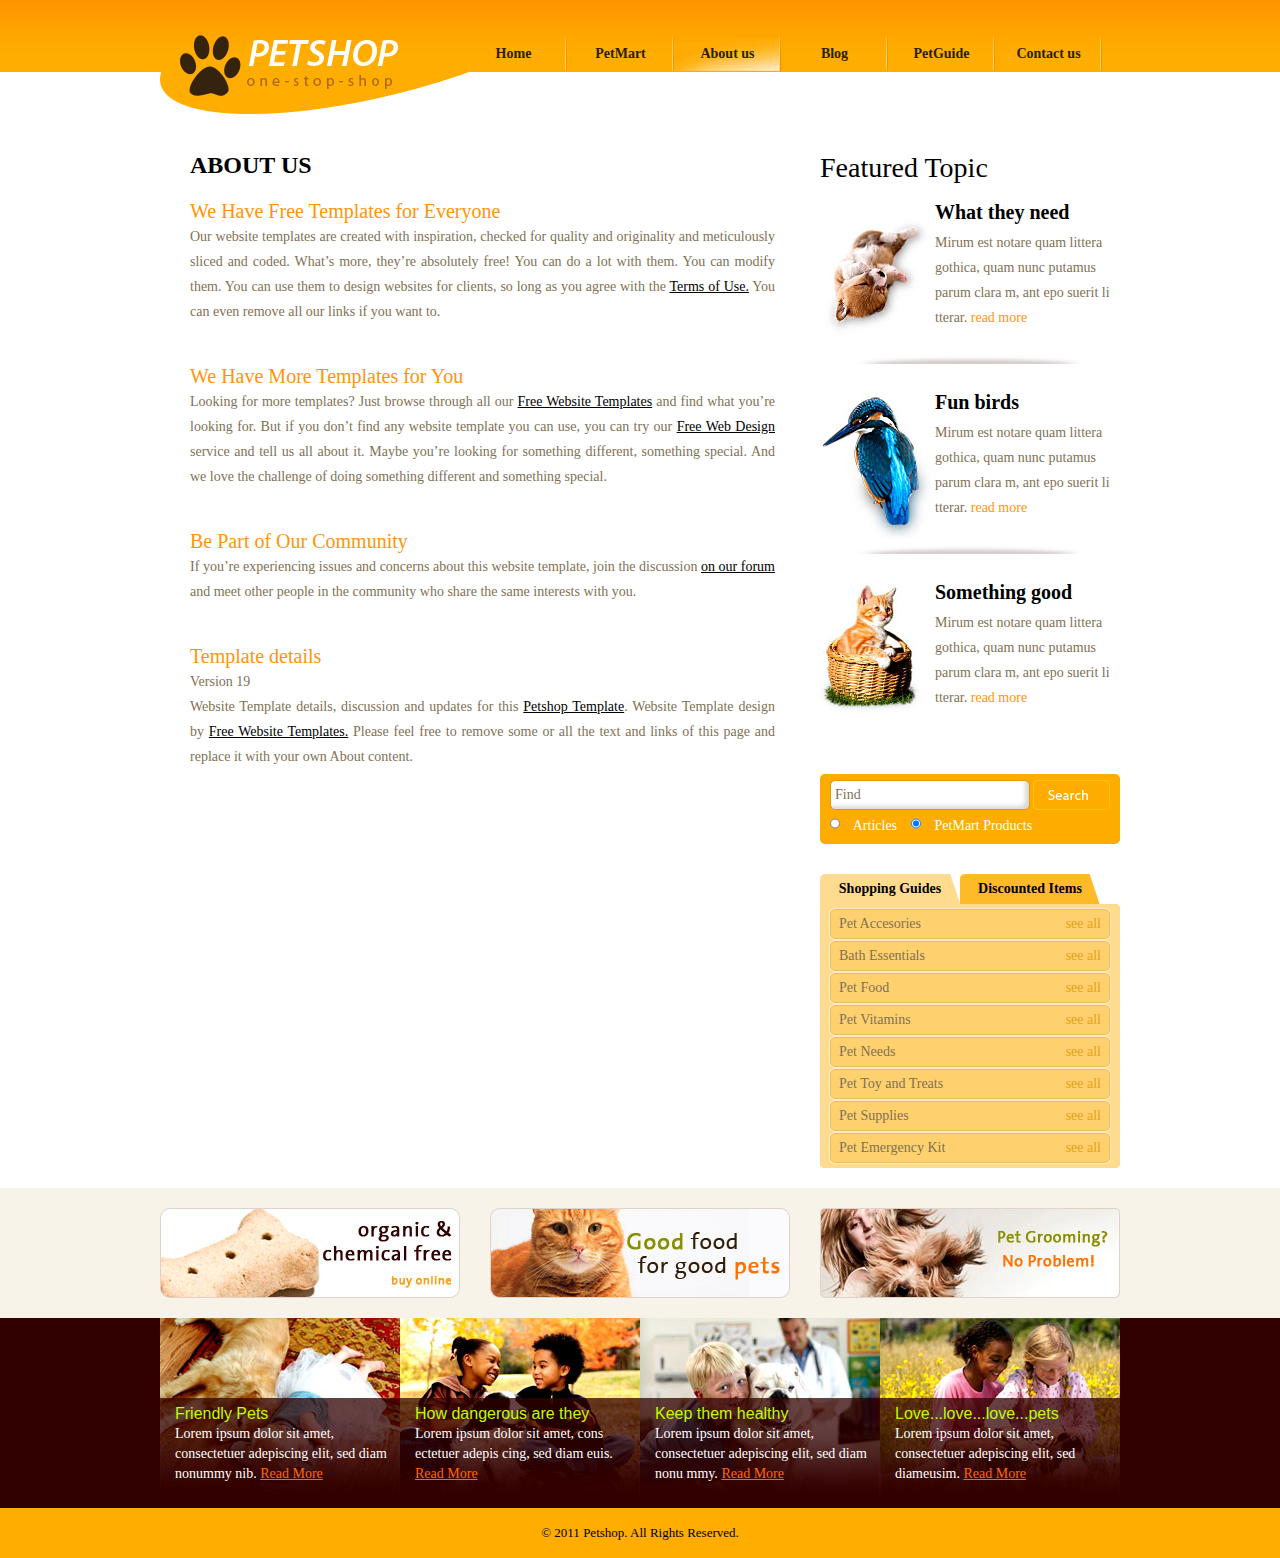
==== about.html @ a39417c6 "Pet Website Template" ====
<!DOCTYPE html >
<!--  Website template by freewebsitetemplates.com  -->
<html>

<head>
	<title>About-Pet Shop Template</title>
	<meta  charset=iso-8859-1" />
	<link href="css/style.css" rel="stylesheet" type="text/css" />
	<!--[if IE 6]>
		<link href="css/ie6.css" rel="stylesheet" type="text/css" />
	<![endif]-->
	<!--[if IE 7]>
        <link href="css/ie7.css" rel="stylesheet" type="text/css" />  
	<![endif]-->
</head>

<body>

	  
			<div id="header">
	           		<a href="index.html" id="logo"><img src="images/logo.gif" width="310" height="114" alt="" title=""></a>
					<ul class="navigation">
						<li ><a href="index.html">Home</a></li>
						<li><a href="petmart.html">PetMart</a></li>
						<li class="active"><a href="about.html">About us</a></li>
						<li><a href="blog.html">Blog</a></li>
						<li><a href="petguide.html">PetGuide</a></li>
						<li><a href="contact.html">Contact us</a></li>
					</ul>
			</div>
			
			<div id="body">
			
			       <div id="content">
				   
				        <div class="content">
							<div class="about">
							     <h2>ABOUT US</h2>
                                 <ul>
									<li>
										<h2><a href="about.html">We Have Free Templates for Everyone</a></h2>
									    <p>
											Our website templates are created with inspiration, checked for quality
											and originality and meticulously sliced and coded. What�s more, they�re
											absolutely free! You can do a lot with them. You can modify them. You
											can use them to design websites for clients, so long as you agree with
											the <a href="http://www.freewebsitetemplates.com/about/termsofuse/">Terms of Use.</a> You can even remove all our links if you want to.
										</p>
									</li>
									<li>
										<h2><a href="about.html">We Have More Templates for You</a></h2>
									    <p>
											Looking for more templates? Just browse through all our <a href="http://www.freewebsitetemplates.com/">Free Website
											Templates</a> and find what you�re looking for. But if you don�t find any
											website template you can use, you can try our <a href="http://www.freewebsitetemplates.com/">Free Web Design</a> service
											and tell us all about it. Maybe you�re looking for something different,
											something special. And we love the challenge of doing something
											different and something special.
										</p>
									</li>
									<li>
										<h2><a href="about.html">Be Part of Our Community</a></h2>
									    <p>
											If you�re experiencing issues and concerns about this website template,
											join the discussion <a href="http://www.freewebsitetemplates.com/forum">on our forum</a> and meet other people in the
											community who share the same interests with you.
										</p>
									</li>
									<li>
										<h2><a href="about.html">Template details</a></h2>
									    <p>
											<span>Version 19</span>
											Website Template details, discussion and updates for this <a href="http://www.freewebsitetemplates.com/forum/f18/pet-shop-web-template-18806">Petshop Template</a>.
											Website Template design by <a href="http://www.freewebsitetemplates.com/">Free Website Templates.</a>
											Please feel free to remove some or all the text and links of this page and
											replace it with your own About content.
										</p>
									</li>
								 </ul>							
							</div>
						</div>
						
					    <div id="sidebar">
						
						
						        <div class="featured">
								        <h2>Featured Topic</h2>
								        <ul>
											<li>
											    <a href="about.html"><img src="images/puppy2.jpg" width="115" height="155" alt="Pet Shop" title="Pet Shop"></a>
											    <h2><a href="about.html">What they need</a></h2>
												<p>
												   Mirum est notare quam littera gothica, quam nunc putamus parum clara m, ant epo suerit li tterar. <a class="more" href="about.html">read more</a>
												</p>
												
											</li>
											<li>
											    <a href="about.html"><img src="images/bird2.jpg" width="115" height="155" alt="Pet Shop" title="Pet Shop"></a>
											    <h2><a href="about.html">Fun birds</a></h2>
												<p>
												   Mirum est notare quam littera gothica, quam nunc putamus parum clara m, ant epo suerit li tterar. <a class="more" href="about.html">read more</a>
												</p>
												
											</li>
											<li class="last">
											    <a href="about.html"><img src="images/cat2.jpg" width="115" height="155" alt="Pet Shop" title="Pet Shop"></a>
											    <h2><a href="about.html">Something good</a></h2>
												<p>
												   Mirum est notare quam littera gothica, quam nunc putamus parum clara m, ant epo suerit li tterar. <a class="more" href="about.html">read more</a>
												</p>
												
											</li>
										</ul>
								</div>
								
								
								<div class="search">
									<input type="text" name="s" value="Find"><button>&nbsp;</button>
									<label for="articles"><input type="radio" id="articles"> Articles</label>
									<label for="products"><input type="radio" id="products" checked> PetMart Products</label>
								</div>
								
                                <div class="section"> 								
									<ul class="navigation">
										<li class="active"><a href="index.html">Shopping Guides</a></li>
										<li><a href="index.html">Discounted Items</a></li>
									</ul>
									
									<div class="aside">
									 <div>
										<div>
											 <ul>
												<li><a href="index.html">Pet Accesories </a> <a class="more" href="index.html">see all</a></li>
												<li><a href="index.html">Bath Essentials</a> <a class="more" href="index.html">see all</a></li>
												<li><a href="index.html">Pet Food</a> <a class="more" href="index.html">see all</a></li>
												<li><a href="index.html">Pet Vitamins</a> <a class="more" href="index.html">see all</a></li>
												<li><a href="index.html">Pet Needs</a> <a class="more" href="index.html">see all</a></li>
												<li><a href="index.html">Pet Toy and Treats</a> <a class="more" href="index.html">see all</a></li>
												<li><a href="index.html">Pet Supplies</a> <a class="more" href="index.html">see all</a></li>
												<li><a href="index.html">Pet Emergency Kit</a> <a class="more" href="index.html">see all</a></li>
											 </ul>
										</div>
									 </div>
									</div>
								</div>
								
					    </div>
				   </div>
				   
				   <div class="featured">
				        <ul>
							<li><a href="index.html"><img src="images/organic-and-chemical-free.jpg" width="300" height="90" alt="Pet Shop" title="Pet Shop" ></a></li>
							<li><a href="index.html"><img src="images/good-food.jpg" width="300" height="90" alt="Pet Shop" title="Pet Shop" ></a></li>
							<li class="last"><a href="index.html"><img src="images/pet-grooming.jpg" width="300" height="90" alt="Pet Shop" title="Pet Shop" ></a></li>
						</ul>
				        
				   </div>
				  
			
			</div>
			
			<div id="footer">
			        <div class="section">
						<ul>
							<li>
								<img src="images/friendly-pets.jpg" width="240" height="186" alt="Pet Shop" title="Pet Shop">
								<h2><a href="index.html">Friendly Pets</a></h2>
								<p>
								   Lorem ipsum dolor sit amet, consectetuer adepiscing elit,  sed diam nonummy nib. <a class="more" href="index.html">Read More</a> 
								</p>
							</li>	
							<li>
								<img src="images/pet-lover2.jpg" width="240" height="186" alt="Pet Shop" title="Pet Shop">
								<h2><a href="index.html">How dangerous are they</a></h2>
								<p>
								   Lorem ipsum dolor sit amet, cons ectetuer adepis cing, sed diam euis. <a class="more" href="index.html">Read More</a> 
								</p>
							</li>	
							<li>
								<img src="images/healthy-dog.jpg" width="240" height="186" alt="Pet Shop" title="Pet Shop">
								<h2><a href="index.html">Keep them healthy</a></h2>
								<p>
								   Lorem ipsum dolor sit amet, consectetuer adepiscing elit,  sed diam nonu mmy. <a class="more" href="index.html">Read More</a> 
								</p>
							</li>	
							<li>
								
								<h2><a href="index.html">Love...love...love...pets</a></h2>
								<p>
								     Lorem ipsum dolor sit amet, consectetuer adepiscing elit,  sed diameusim. <a class="more" href="index.html">Read More</a> 
								</p>
								<img src="images/pet-lover.jpg" width="240" height="186" alt="Pet Shop" title="Pet Shop">
							</li>	
						</ul>
					</div>
					<div id="footnote">
						<div class="section">
						   &copy; 2011 <a href="index.html">Petshop</a>. All Rights Reserved.
						</div>
					</div>
			</div>
			
	
</body>
</html>
---- css/style.css ----
/** Website template by freewebsitetemplates.com **/
 body { 
            margin:0;
			padding:0;
			background: url("../images/bg-body.gif");
			background-repeat:repeat-x;
	}
	
 #page{
      
 
 }	
 
 #header{
    width:960px;
	height:72px;
	position:relative;
	margin:0 auto;
 }
		
  #header a#logo{
     position:relative;
	 z-index:100;
  }		
  
  #header a#logo img{
    border:0; 
  }
  
  /**-------------- Navigation style ---------------**/
  #header ul.navigation{
      list-style-type:none;
	  margin:-82px 0 0 300px;
	  padding:0;
	  overflow:hidden;
	  
  }
  
  #header ul.navigation li{
      float:left;
	  height:35px;
	  width:107px;
  }
  
  #header ul.navigation li.active{
      
	  background:url("../images/menu.gif");
	  background-repeat:no-repeat;
	  background-position: 0 -160px;
  }
  
  #header ul.navigation li a{
    text-decoration:none;
	color:#2c1d00;
	font-family:"Myriad Pro";
	font-size:14px;
	font-weight:bold;
	display:inline-block; 
	line-height:35px;
	background:url("../images/menu-separator.gif");
	background-repeat:no-repeat;
	background-position:right; 
	height:35px;
	padding:0 20px 0 20px;
	text-align:center;
	width:67px;
  }
  
  #header ul.navigation li a:hover{
	color:#ffffff;
	
  }
  
  
  /**------------- Start of body style ----------------**/
  
  #body div.banner{
     background:url("../images/dog.jpg");
	 background-position:center;
	 background-repeat:no-repeat;
	 height:606px;
  }
  
  
  #body div#content{
    width:960px;
	margin:0 auto;
	overflow:hidden;
	background-image:none;
	height:auto;
	overflow:hidden;
  }
  
  #body div#content .content{
    float:left; 
	width:640px;
	margin-right:20px;
	background-image:none;
	height:auto;
	overflow:hidden;
  }
  
  #body #content .content h2{
	
	font-family: "Myriad Pro";
    margin: 80px 0 0 30px;
  }
  
  
  #body #content .content ul{
     margin:0;
	 padding:0;
	 list-style-type:none;
	 
  }
  
  #body #content .content ul li{
     width:300px; 
	 padding:0 10px;
	 margin:0 0 20px 0;
	 float:left;
	 line-height:25px;
	 height:auto;
	 
  } 
  
  #body #content .content ul li span{
     display:block;
  }    
  #body #content .content ul li span a{
    color: #7F7154;
    font-family: "Myriad Pro";
    font-size: 14px;
	text-decoration:none;
  }
  #body #content .content ul li span a:hover{
    color: #000000; 
  }
  
  
  #body #content .content ul li span a.more{
     text-decoration:none;
	 color:#FFAD00; 
  }
  
  
  #body #content .content ul li span a.more:hover{
     text-decoration:none;
	 color:#ff6600;
  }
  
  #body #content .content ul li a{
     text-decoration:none;
  }
  
  #body #content .content ul li a:hover{
    color:#F8F3E9;
  }
  
  #body #content .content ul li a.more{
     text-decoration:none;
	 color:#FFAD00; 
  }
  
  
  #body #content .content ul li a.more:hover{
     text-decoration:none;
	 color:#ff6600;
  }
   
  #body #content .content ul li h2{
    font-family:"Myriad Pro";
    font-size:20px;
	margin:0;
	
	}
   
  #body #content .content ul li  p{
    font-family:"Myriad Pro";
	font-size:14px;
	text-align:justify; 
	color:#7f7154;
	margin:0;
  }
  
  #body #content .content ul li  p a{
    color:#FF9E01;
  }
  #body #content .content ul li  p a:hover{
    color:#7f7154;
  }
  
  #body #content .content ul li img{
    border:0;
	float:left;
	margin-right:10px;
  }
    
/**--------- Start of Blog Page Style **/	
    #body #content .content ul.articles{
		list-tyle-type:none;
		margin:80px 25px 0 0;
		padding:0;
		background-image:none;
		width:640px;
	}
	
	#body #content .content ul.articles li{
	  padding:0;
	  clear:both;
	  width:640px;
	
	}
	
	
	
	#body #content .content ul.articles li {
	  background:url("../images/bg-blog-bottom-curve.gif");
	  background-position: left bottom;
	  background-repeat:no-repeat;
	}
	
	#body #content .content ul.articles li div{
	 height:98px;
	 line-height:78px;
	 background:url("../images/bg-blog-heading.gif");
	 background-position: top center;
	 background-repeat:no-repeat;
	}
	#body #content .content ul.articles li p{
	 background:url("../images/bg-blog-content.gif");
	 background-position: left;
	 background-repeat:repeat-y;
	 margin:-10px 0 8px 0;
	 padding: 0 10px 0 48px;
	 font-family:"Myriad Pro";
	 font-size:14px;
	}
	
	#body #content .content ul.articles li p a{
	   color:#FF9D13;
	}
	#body #content .content ul.articles li p a:hover{
	   color:#7F7154;
	}
	
	
	#body #content .content ul.articles li div span{
	   float:left;
	   width:110px;
	   text-align:center;
	   color:#ffffff;
	   font-family:"Myriad Pro";
	   font-size:18px;
	}
	#body #content .content ul.articles li div h2{
	   float:left;
	   width:450px;
	   color:#FF9D13;
	   font-weight:normal;
	   font-size:28px;
	}
	
	
	
	
	#body #content .content div a.old{
	  background:url("../images/top-border-short.gif");
	  background-position: top center;
	  background-repeat:no-repeat;
	  display:inline-block;  
	  width:118px;
	  height:35px;
	  text-align:center;
	  line-height:35px;
	  position:relative;
	  left:400px;
	    margin-bottom:50px;
		color:#7F7154;
		text-decoration:none;
		font-family:"Myriad pro";
		margin-top:25px;
	}
	
	#body #content .content div a.new{
	  background:url("../images/top-border-short.gif");
	  background-position: top center;
	  background-repeat:no-repeat;
	  display:inline-block;  
	  width:118px;
	  height:35px;
	  line-height:35px;
	  position:relative;
	  left:40px;
	  text-align:center;
	  margin-bottom:50px;
	  margin-top:25px;
	  color:#7F7154;
	  text-decoration:none;
	  font-family:"Myriad pro";
	}
	#body #content .content div a.old:hover{
	  color:#000000;
	  
	}
	#body #content .content div a.new:hover{
	  color:#000000;
	}
	
	#body #content .content ul.articles li   a.heart{
	  background:url("../images/icons.gif");
	  
	  background-position: 5px -374px;
	  
	  background-repeat:no-repeat;
	  display:inline-block;  
	  width:20px;
	  height:20px;
	  margin-top:25px;
	  
	  /*
	  *margin-top:0px; 
	  */
	}
	
	#body #content .content ul.articles li  a.facebook{
	 background:url("../images/icons.gif");
	 background-position: 0 -124px;
	 
	  background-repeat:no-repeat;
	  
	  display:inline-block;  
	  width:20px;
	  height:20px;
	   /*
	   *margin-top:0px;
	   */
	   
	}
	
	#body #content .content ul.articles li  a.twitter{
	  background:url("../images/icons.gif");
	  background-position: 0 -534px;
	  background-repeat:no-repeat;
	  display:inline-block;  
	  width:20px;
	  height:20px;
	  /*
	   *margin-top:0px;
	   */
	}
	
	
	
	

/**--------- End of Blog Page Style **/	
	
  /**----------- Start of Pet Mart Page Style ----------**/
  
  
  #body #content  .search{
     background:url("../images/bg-search-form2.gif");
	 background-position:center;
	 background-repeat:no-repeat;
	 width:540px;
	 height:75px;
	 margin:0 auto;
	 margin-top:80px;
	 margin-bottom:80px;
  }
  
  #body #content  .search input{
    background:url("../images/input-search2.gif");
	 background-position:center;
	 background-repeat:no-repeat;
	 width:420px; 
	 padding: 8px 5px;
	 border:0;
	 margin:5px 3px 5px 10px;
	 font-size:14px;
	 font-family:"Myriad Pro";
	 color:#7f7154;
	 
  }
  
  #body #content .search button{
     background:url("../images/buttons.gif");
	 background-position: 0 -270px;
	 background-repeat:no-repeat;
	 width:77px; 
	 height:30px;
	 border:0;
	 margin:5px 5px 5px 0;
	 cursor:pointer;
  }
  
  #body #content  .search label{
	 font-size:14px;
	 font-family:"Myriad Pro";
	 color:#ffffff;
	} 
   #body #content .search label input{
     margin: 0 10px 0 10px;
	 width:10px;
	 background:transparent;
   }
   
  
  /**----------- End of Pet Mart Page Style ----------**/
  
  
  /**------------ Start of About page style  -------------**/
  
  #body #content .content .about{
    width:640px; 
	height:auto;
	overflow:hidden;
  }
  
  #body #content .content .about h2{
    margin:80px 0 0 30px;
	
    font-family: "Myriad Pro";
  }
  
  #body #content .content .about ul{
     margin:0;
	 padding:0;
	 list-style-type:none;
  }  
  
   #body #content .content .about ul li{
		clear:both;
		width:600px;
		padding:20px 10px 0 30px; 
  }  
  #body #content .content .about ul li h2{
      margin:0;
	  padding:0;
	  font-weight:normal;
  }
  #body #content .content .about ul li h2 a{
    color:#ff9506;
	font-size:24	px;
	font-family: "Myriad Pro";
	text-decoration:none;
  } 
  
  #body #content .content .about ul li h2 a:hover{
   color: #7F7154;
  }
  
  #body #content .content .about ul li p{
    color: #7F7154;
    font-family: "Myriad Pro";
    font-size: 14px;
    text-align: justify;
  }	
  
  #body #content .content .about ul li p span{
     display:block;
  }
  
  #body #content .content .about ul li p a{
     color:#000000;
	 text-decoration:underline;
  }
  
  #body #content .content .about ul li p a:hover{
    color:#7F7154;
  }
  
  /**------------ End of About page style  -------------**/
  
  /**---------------- Start for Contact Page Style ------------------**/
  
  #body #content .content div p{
    margin: 10px 0 0 30px;
	padding:0 15px 0 0;
	font-family: "Myriad Pro";
	font-size:14px;
	line-height:25px;
	color:#7F7154;
  }
  
   #body #content .content div p a{
      color:#FF9E01;
   }
   #body #content .content div p a:hover{
      color:#7F7154;
   }
   
  #body #content .content ul.connect{
    font-family: "Myriad Pro";
    margin: 50px 0 0 30px;
  }
  
  #body #content .content ul.connect li{
    width:640px;
	width:400px;
	margin-top:20px;
  }
  
  #body #content .content ul.connect li h2{
     
	 border-style:solid;
	 border-color:#ccc;
	 border-width:1px;
	 border-top:none;
	 border-right:none;
	 border-left:none;
  }
  #body #content .content ul.connect li span{
    display:block;
  }
  
  #body #content .content ul.connect li span a{
    color:#FF9E01;
  }
  #body #content .content ul.connect li span a:hover{
    color:#7F7154;
  }
  /**---------------- End for Contact Page Style ------------------**/
  
  /**---------------- Start for Pet guide Page Style ------------------**/
  
  #body #content .content ul.section{
     margin:80px 0 0 30px;
	 list-style-type:none;
	 width:580px;
	 overflow:hidden;
	 height:auto;
	 
	 
  }
  
  #body #content .content ul.section li{
     width:240px;
	 margin:0 50px 10px 0;
	 padding:0;
	 float:left;
	 height:250px;
  }
  
   #body #content .content ul.section li h2{
     background-color:#ff9d13;
	 height:30px;
	 line-height:30px;
	 text-align:center;
	 font-family:"Myriad Pro";
	 color:#ffffff;
	 font-weight:normal;
   }
   
   #body #content .content .paging{
     margin:0 0 20px 40px;
	 background:url("../images/border-dotted.gif");
	 background-position:top;
	 background-repeat:repeat-x;
	 width:480px;
	 height:80px;
	 
   }
   
   #body #content .content .paging a{
     text-decoration:none; 
	 font-size:24px;
	 font-family:"Myriad Pro";
	 color:#ffffff;
	 text-align:center;
	 background:url("../images/buttons.gif");
	 background-position: 0 -90px;
	 background-repeat:repeat-x;
	 height:40px;
	 width:40px;
	 float:left;
	 margin:20px 5px 20px 5px;
	 line-height:40px;
   }
   
   #body #content .content .paging a:hover{
     color:#000000;
   }
  
   #body #content .content .paging a.active{
	 background:url("../images/buttons.gif");
	 background-position: 0 0; 
	 background-repeat:repeat-x;
   }
   
   #body #content .content .paging a.next{
	 background:url("../images/buttons.gif");
	 background-position: 0 -180px;
	 background-repeat:repeat-x;
	 height:40px;
	 width:100px;
   }
  /**---------------- End for Pet guide Page Style ------------------**/
  
  
  
  
 /** Start Sidebar style **/ 
  #body #content #sidebar{
    float:left; 
	width:300px;
	background-image:none;
  }
  
  
  #body #content #sidebar div#section{
     background:url("../images/bg-sidebar-heading.gif");
	 background-position:top center;
	 background-repeat:no-repeat;
	 height:auto;
	 overflow:hidden;
	 margin-top:80px; 
  }
  
  #body #content #sidebar div#section div{
    background:url("../images/bg-sidebar-bottom-curve.gif");
	background-position:bottom center;
	background-repeat:no-repeat;
	height:auto;
	padding: 12px 4px 12px 4px;
	
  }
  
  #body #content #sidebar div#section div div{
    background:url("../images/bg-sidebar.gif");
	background-position:center;
	height:auto; 
	overflow:hidden;

  }
  
   #body #content #sidebar div#section div div h2 {
     margin-left:25px;
	 font-weight:normal;
	 font-family:"Myriad Pro";
	 font-size:24px;
   }
   
   #body #content #sidebar div#section div div ul{
     list-style-type:none;
	  margin-left:20px;
	  /*
	  *margin-left:50px;
	  */
   }
   
   #body #content #sidebar div#section div div ul li{
     margin-bottom:5px;
	 
   }
   
   #body #content #sidebar div#section div div ul li a{
     text-decoration:none;
	 color:#7F7154;
	 font-size:14px;
	 font-family:"Myriad Pro";
   }
   
   
   #body #content #sidebar div#section div div ul.archive{
     width:210px;
	 margin:0;
	 padding:0 0 0 30px;
   }
   #body #content #sidebar div#section div div ul.archive li{
      background:url("../images/top-border-long.gif");
	  background-position:top center;
	  background-repeat:no-repeat;
   }
   
    #body #content #sidebar div#section div div ul.archive li a{
	 line-height:50px;
	  color:#7F7154;
	 font-size:18px;
	 font-family:"Myriad Pro";	
	 
	   background:url("../images/icons.gif");
	  
	   background-position: 190px 20px;
	  background-repeat:no-repeat;
	  width:210px;
	  display:inline-block;
	  color:#FF9D13;
	  
	}
    
	 #body #content #sidebar div#section div div ul.archive li a.active{
	 
	  background:url("../images/icons.gif");
	  
	  background-position: 190px -42px;
	  background-repeat:no-repeat;
	  color:#FF9D13;
	 
	}
	
     #body #content #sidebar div#section div div ul.archive li ul li{
	   background-image:none;
	   height:20px;
	   /*
	   *height:0px;
	   */
	   padding:0;
	   
	 }
      
	  #body #content #sidebar div#section div div ul.archive li ul{
	    margin:0 0 30px -20px;
		/*
		* margin:0 0 50px -20px;
		*padding-left:40px;
		*/
         background:url("../images/top-border-long.gif");
		  background-position:top center;
		  background-repeat:no-repeat;
		}
	  
      #body #content #sidebar div#section div div ul.archive li ul li a{
	   background-image:none;
	   display:inline-block;
	   /*
	   *line-height:30px;
	   */
	   color:#7F7154;
	  }
	  #body #content #sidebar div#section div div ul.archive li ul li a:hover{
	    color:#FF9D13;
	  }
   
   
   
   #body #content #sidebar div#section div div ul li a:hover{
     color:#ff9d13;
   }
    #body #content #sidebar div#section div div ul li a span{
	 color:#ff9d13;
   }
  
  
  #body #content #sidebar  a img{
    border:0;
  }
  
  
  #body #content #sidebar .search{
     background:url("../images/bg-search-form.gif");
	 background-position:center;
	 background-repeat:no-repeat;
	 width:300px;
	 height:70px;
	 margin:0;
  }
  
  #body #content #sidebar .search input{
    background:url("../images/input-search.gif");
	 background-position:center;
	 background-repeat:no-repeat;
	 width:190px; 
	 padding: 8px 5px;
	 border:0;
	 margin:5px 3px 5px 10px;
	 font-size:14px;
	 font-family:"Myriad Pro";
	 color:#7f7154;
	 
  }
  
  #body #content #sidebar .search button{
     background:url("../images/buttons.gif");
	 background-position: 0 -270px;
	 background-repeat:no-repeat;
	 width:77px; 
	 height:30px;
	 border:0;
	 margin:5px 5px 5px 0;
	 cursor:pointer;
  }
  
  #body #content #sidebar .search label{
	 font-size:14px;
	 font-family:"Myriad Pro";
	 color:#ffffff;
	} 
   #body #content #sidebar .search label input{
     margin: 0 10px 0 10px;
	 width:10px;
	 background:transparent;
   }
   
   
   
   #body #content #sidebar .section{
      width:300px;
	  margin-top:30px;
   }
   
   #body #content #sidebar .section .aside{
     background:url("../images/bg-sidebar-top.gif");
	 background-position:center top;
	 background-repeat:no-repeat;
	 width:300px;
	 padding-top:4px;
	 margin:0 0 20px 0;
	 height:auto;
   }
   
   #body #content #sidebar .section .aside div{
     width:300px;
	 background:url("../images/bg-sidebar-bottom.gif");
	 background-position:center bottom;
	 background-repeat:no-repeat;
	 padding-bottom:4px;
	 height:auto;
   }
   
   #body #content #sidebar .section .aside div div{
     width:282px;
	 padding: 0 9px 0 9px;
	 background:url("../images/bg-sidebar-mid.gif");
	 background-position:center;
	 height:auto;
   }
   
    #body #content #sidebar .section .aside div div ul{
	 list-style-type:none;
	 margin:0;
	 padding:0;
	}
	
	
	
	#body #content #sidebar .section .aside div div ul li{
	 background:url("../images/bg-list-item.gif");
	 background-position:center bottom;
	 background-repeat:no-repeat; 
	 clear:both;
	 height:32px;
	 line-height:32px;
	 width:282px;
	 
	}
	
	#body #content #sidebar .section .aside div div ul li a{
	  text-decoration:none;
	  display:inline-block;
	  color:#7f7154;
	  font-size:14px;
	  margin:0 0 0 10px;
	  font-family:"Myriad Pro";
	  width:210px;
	  /*
	  _width:200px;
	  */
	  float:left;
	}
	
	#body #content #sidebar .section .aside div div ul li a:hover{
	  color:#e4a217;
	  
	}
	
	#body #content #sidebar .section .aside div div ul li a.more{
	  width:42px;
	  color:#e4a217;
	  float:left;
	  text-align:right;
	}
	
	#body #content #sidebar .section .aside div div ul li a:hover.more{
	  width:42px;
	  color:#7f7154;
	  text-align:right;
	}
	
	
	
	
	#body #content #sidebar .section ul.navigation{
	  list-style-type:none;
	  margin:0;
	  padding:0;
	  overflow:hidden;
	}
   
    #body #content #sidebar .section ul.navigation li.active{
	  float:left;
	  width:140px;
	  height:30px;
	  background:url("../images/menu.gif");
	  background-position: 0 0;
	  background-repeat:no-repeat; 
    } 
	
	
    #body #content #sidebar .section ul.navigation li{
	  float:left;
	  width:140px;
	  height:30px;
	  background:url("../images/menu.gif");
	  background-position: 0 -80px; 
	  background-repeat:no-repeat; 
	  text-align:center;
    } 
	
	#body #content #sidebar .section ul.navigation li a{
	  text-decoration:none;
	  text-align:center;
	  line-height:30px;
	  display:inline-block;
	  font-family:"Myriad Pro";
	  font-size:14px;
	  color:#000000;
	  font-weight:bold;
	}
	
	#body #content #sidebar .section ul.navigation li a:hover{
	  color:#7F7154;
	}
   
   
   /**---- Start of sidebar featured style----**/
    #body #content #sidebar .featured{
	  width:300px;
	  height:auto;
	  overflow:hidden;
	  background-color:#ffffff;
	}
	
	#body #content #sidebar .featured ul{
	  margin:0;
	  padding:0;
	  list-style-type:none;
	}
	
	#body #content #sidebar .featured  h2{
	   font-family:"Myriad Pro";
	  font-size:28px;
	  color:#000000; 
	  font-weight:normal;
	  margin:60px 0 0 0;
	}
	
	#body #content #sidebar .featured ul li{
	  clear:both;
	  width:300px;
	  height:170px;
	  margin: 10px 0;
	  background: url("../images/shadow.gif");
	  background-repeat:no-repeat;
	  background-position:bottom center;
	  overflow:visible;
	  
	}
	
	#body #content #sidebar .featured ul li h2{
	   margin:0 0 -10px 0;
	   padding:0;
	}
	
	#body #content #sidebar .featured ul li h2 a{
	 font-family:"Myriad Pro";
	  font-size:20px;
	  color:#000000;
	  font-weight:bold;
	}
	
	#body #content #sidebar .featured ul li h2 a:hover{
	  color:#7F7154;
	}
	
	#body #content #sidebar .featured ul li  img{
	  border:0;
	  float:left;
	}
	#body #content #sidebar .featured ul li a{
	   text-decoration:none;
	}
	
	#body #content #sidebar .featured ul li  p{
	  color:#7F7154;
	   font-family:"Myriad Pro";
	  font-size:14px;
	  line-height:25px;
	  
	}
	
	#body #content #sidebar .featured ul li  p a{
	  color:#000000;
	}
	
	#body #content #sidebar .featured ul li  p a:hover{
	   color:#7F7154;
	}
	
	#body #content #sidebar .featured ul li.last{
	  background-image:none;
	}
	
	#body #content #sidebar .featured ul li  p a.more{
	   color:#FF9506;
	}
	#body #content #sidebar .featured ul li  p a.more:hover{
	   color:#7F7154;
	}
   
   
   
   /**---------------- Start of sidebar connect style ------------------**/
   
    #body #content #sidebar .connect{
	  width:300px;
	}
	
	#body #content #sidebar .connect h2{
	  color:#ff9e01;
	  font-family:"Myriad Pro";
	  font-size:28px;
	  font-style:Italic;
	  margin:80px 0 0 0;
	  padding:0;
	  font-weight:normal;
	}
	
	#body #content #sidebar .connect ul{
	  margin:0;
	  list-style-type:none;
	}
	
	#body #content #sidebar .connect ul li{
	  clear:both;
	  height:70px;
	  
	  
	  background: url("../images/top-border-short.gif");
	  background-repeat:no-repeat;
	  background-position: 10px bottom;
	}
	
	#body #content #sidebar .connect ul li a{
	  text-decoration:none;
	  display:block;
	  line-height:70px;
	  padding-left:70px;
	  color:#93898a;
	}
	
	#body #content #sidebar .connect ul li a.facebook{
	  background: url("../images/icons.gif");
	  background-position: 0 -174px;
	  background-repeat:no-repeat;
	  
	}
	
	#body #content #sidebar .connect ul li a.facebook:hover{
	  opacity:0.8;
      filter:alpha(opacity=80); 
	}
	
	#body #content #sidebar .connect ul li a.subscribe{
	  background: url("../images/icons.gif");
	  background-position: 0 -428px; 
	  background-repeat:no-repeat;
	}
	#body #content #sidebar .connect ul li a.subscribe:hover{
	  opacity:0.8;
      filter:alpha(opacity=80); 
	}
	
	#body #content #sidebar .connect ul li a.twitter{
	  background: url("../images/icons.gif");
	  background-repeat:no-repeat; 
	  background-position: 0 -588px;
	}
	
	#body #content #sidebar .connect ul li a.twitter:hover{
	  opacity:0.8;
      filter:alpha(opacity=80); 
	}
	
	#body #content #sidebar .connect ul li a.flicker{
	  background: url("../images/icons.gif");
	  background-repeat:no-repeat;
	  background-position: 0 -268px; 
	}
	
	#body #content #sidebar .connect ul li a.flicker:hover{
	  opacity:0.8;
      filter:alpha(opacity=80); 
	}
	
	
   
   /**------------------------ End of sidebar style  ----------------------**/
   
  /**----------- Start of featured Style -------------**/ 
   #body .featured{
	 background-color:#f8f3e9;
	 height:90px;
	 padding: 20px 0;
	 background-image:none;
	 overflow:hidden;
   }
   
   #body .featured ul{
     margin:0 auto;
	 padding:0;
	 width:960px;
	 
	 list-style-type:none;
   }
   
   #body .featured ul li{
     float:left;
	 margin-right:30px;
	 height:90px;
   }
   
   #body .featured ul li.last{
       margin-right:0;
   }
   
   #body .featured ul li a{
      text-decoration:none;
   }
   
   #body .featured ul li a{
      text-decoration:none;
   }
   
   
   
   #body .featured ul li a img{
      border:0;
   }
   
   
   
   /**--------------- Start of footer style ------------------**/
   #footer{
     background-color:#310000;
	 background-image:none;
   }
   
   #footer .section{
       width:960px;
	   margin:0 auto;
	   overflow:hidden;
	   position:relative;
   }
   
   #footer .section ul{
      margin:0;
	  padding:0;
	  list-style-type:none;
   }
   #footer .section ul li{
     float:left;
	 width:240px;
	 height:190px;
	 
   }
   
   #footer .section ul li img{
      position:absolute;
	  top:0;
   }
   
   #footer .section ul li h2{
      position:relative;
	  top:60px;
	  left:0;
	  z-index:10;
	  padding: 0 10px 0 15px; 
	  margin:20px 0 -15px 0;
	  /*
	  *margin:30px 0 -20px 0;
	  */
	 
   }
   
   #footer .section ul li h2 a{
       font-family:"Myriad Pro", Arial;
	   font-size:16px;
	   color:#bffb05;
	   text-decoration:none;
	   font-weight:normal;
   }
   
   #footer .section ul li p{
      position:relative;
	  top:60px;
	  padding: 0 10px 0 15px; 
	  z-index:10;
	  font-family:"Myriad Pro";
	  font-size:14px;
	  color:#ffffff;
	  line-height:20px;
   }
   
   #footer .section ul li p a{
     color:#ffffff;
   }
   #footer .section ul li p a:hover{
     color:#ff6700;
   }
   
   #footer .section ul li p a.more{
      color:#ff6700;
   }
   
   #footer .section ul li p a.more:hover{
      color:#ffffff;
   }
   
   #footer #footnote{
	  background-color:#ffad00;
   }
   
   #footer #footnote .section{
       width:960px;
	   height:50px;
	   text-align:center;
	   line-height:50px;
	   font-family:"Myriad Pro";
	   font-size:13px;
		
   }
   
   #footer #footnote .section a{
      text-decoration:none;
	  color:#000000;
   }
   #footer #footnote .section a:hover{
      color:#ffffff;
   }
---- css/ie6.css ----
/** Website template by freewebsitetemplates.com **/



#body #content .content ul.articles li   a.heart{
	 
	  margin-top:0px;
	  _background-position: 5px -354px;
	}
	
	
#body #content .content ul.articles li  a.facebook{
	   
	   margin-top:0px;
	   _background-position: 0 -104px;
	}	
	
#body #content .content ul.articles li  a.twitter{
	  background-position: 0 -514px;
	   margin-top:0px;
	}	
	

	
#body #content .content ul.articles li  a.twitter{
	  
	   height:20px;
	}
   
 
	 
	 #body #content #sidebar div#section div div ul.archive li ul{
	    
		margin:0 0 50px -20px;
		padding-left:40px;
         
		} 
		
	 #body #content #sidebar div#section div div ul.archive li ul li a{
	   
	   line-height:30px;
	   
	  }

      #footer .section ul li h2{
    
     	margin:30px 0 -20px 0;
		
   }
---- css/ie7.css ----
/** Website template by freewebsitetemplates.com **/
#body #content .content ul.articles li   a.heart{
	 
	  margin-top:-30px;
	}
	
	
#body #content .content ul.articles li  a.facebook{
	   
	   margin-top:-30px;
	   
	}	
	
#body #content .content ul.articles li  a.twitter{
	  
	   margin-top:-30px;
	}	
	

   #body #content #sidebar div#section div div ul{
     
	  margin-left:50px;
	  
   }	
   
   
   #body #content #sidebar div#section div div ul.archive li ul li{
	  
	  height:0px;
	   
	 }
	 
	 #body #content #sidebar div#section div div ul.archive li ul{
	    
		margin:0 0 50px -20px;
		padding-left:40px;
         
		} 
		
	 #body #content #sidebar div#section div div ul.archive li ul li a{
	   
	   line-height:30px;
	   
	  }

      #footer .section ul li h2{
    
     	margin:30px 0 -20px 0;
		
   }
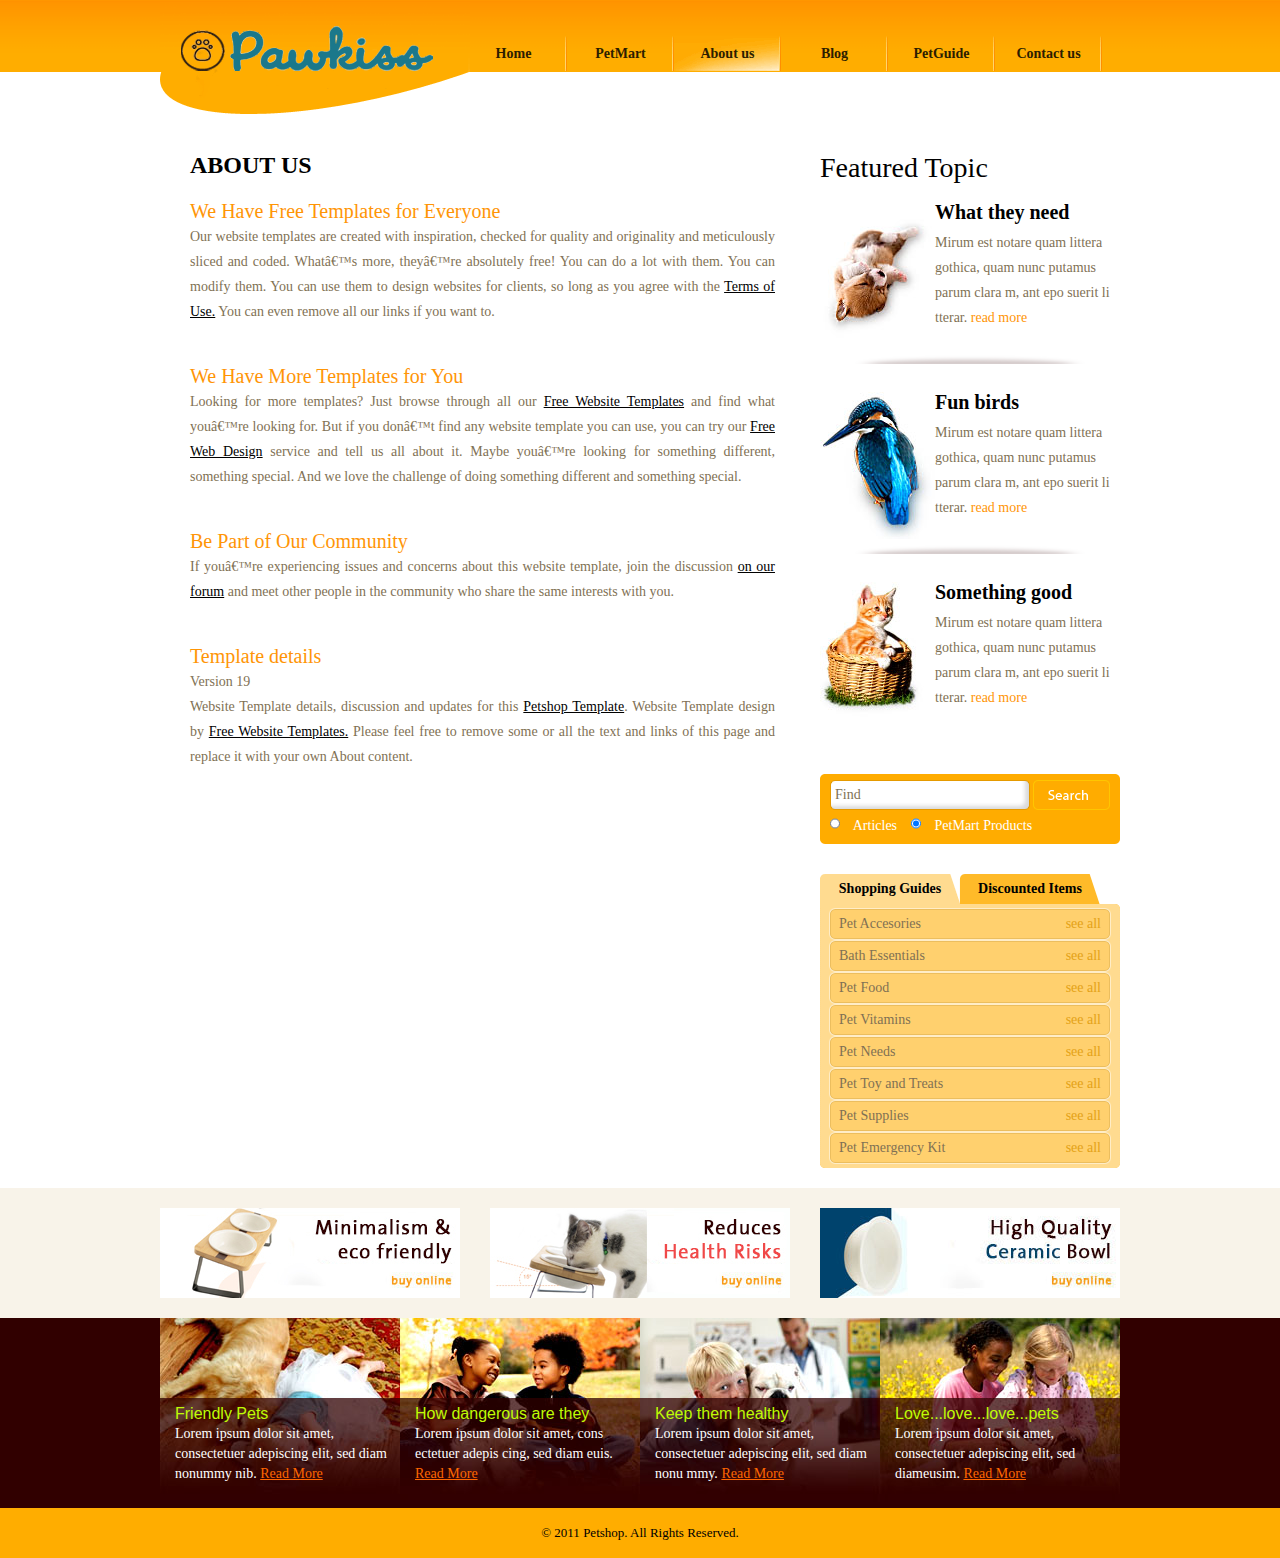
==== commit 7a1b4672: "Update about.html" ====
--- a/about.html
+++ b/about.html
@@ -3,7 +3,7 @@
 <html>
 
 <head>
-	<title>About-Pet Shop Template</title>
+	<title>Q&A</title>
 	<meta  charset=iso-8859-1" />
 	<link href="css/style.css" rel="stylesheet" type="text/css" />
 	<!--[if IE 6]>
@@ -41,7 +41,7 @@
 										<h2><a href="about.html">We Have Free Templates for Everyone</a></h2>
 									    <p>
 											Our website templates are created with inspiration, checked for quality
-											and originality and meticulously sliced and coded. What�s more, they�re
+											and originality and meticulously sliced and coded. What’s more, they’re
 											absolutely free! You can do a lot with them. You can modify them. You
 											can use them to design websites for clients, so long as you agree with
 											the <a href="http://www.freewebsitetemplates.com/about/termsofuse/">Terms of Use.</a> You can even remove all our links if you want to.
@@ -51,9 +51,9 @@
 										<h2><a href="about.html">We Have More Templates for You</a></h2>
 									    <p>
 											Looking for more templates? Just browse through all our <a href="http://www.freewebsitetemplates.com/">Free Website
-											Templates</a> and find what you�re looking for. But if you don�t find any
+											Templates</a> and find what you’re looking for. But if you don’t find any
 											website template you can use, you can try our <a href="http://www.freewebsitetemplates.com/">Free Web Design</a> service
-											and tell us all about it. Maybe you�re looking for something different,
+											and tell us all about it. Maybe you’re looking for something different,
 											something special. And we love the challenge of doing something
 											different and something special.
 										</p>
@@ -61,7 +61,7 @@
 									<li>
 										<h2><a href="about.html">Be Part of Our Community</a></h2>
 									    <p>
-											If you�re experiencing issues and concerns about this website template,
+											If you’re experiencing issues and concerns about this website template,
 											join the discussion <a href="http://www.freewebsitetemplates.com/forum">on our forum</a> and meet other people in the
 											community who share the same interests with you.
 										</p>
@@ -202,4 +202,4 @@
 			
 	
 </body>
-</html>+</html>
